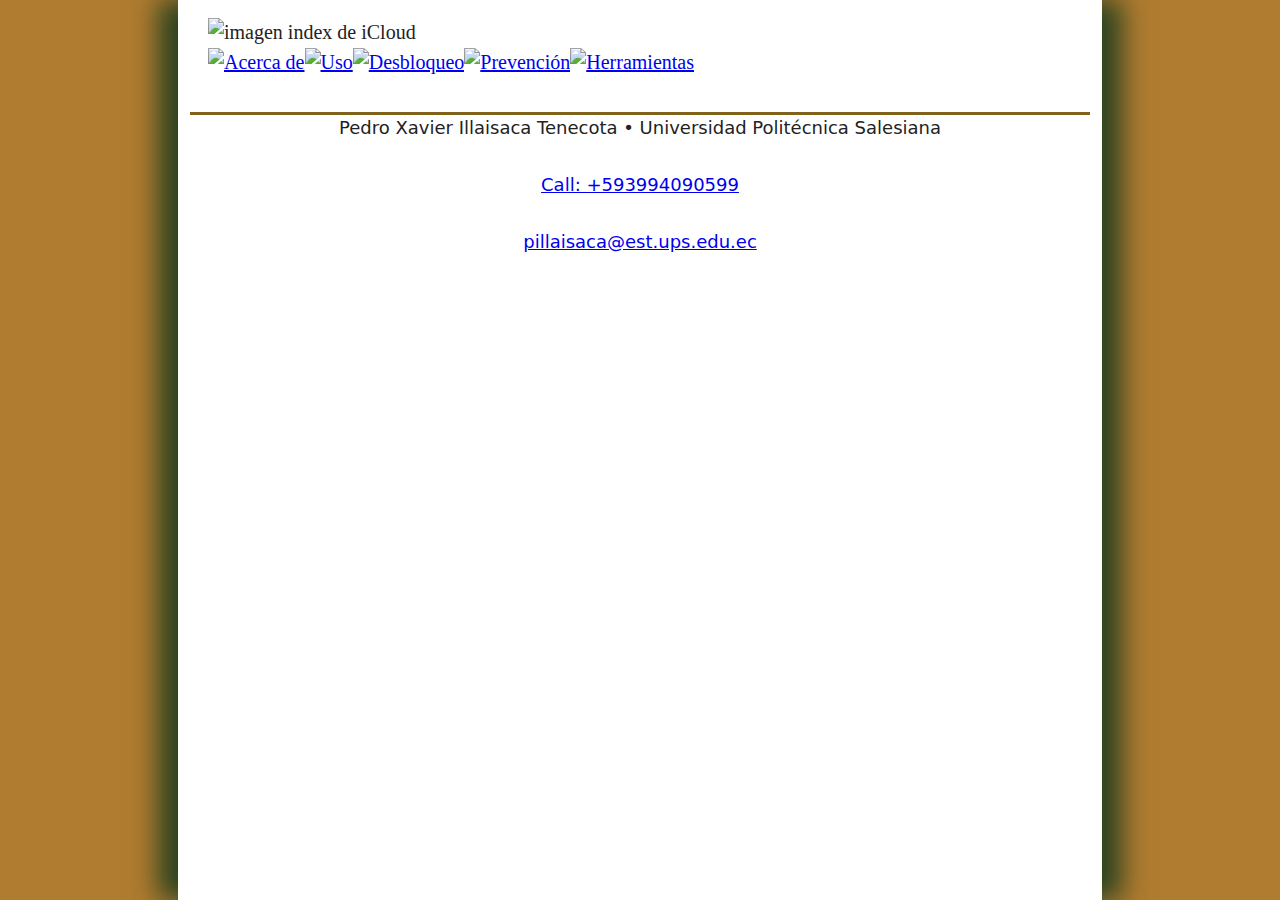
==== index.html @ 068249ed "estructura basica de los archivos html y funcionalidad total del menu de navegación en todas las pág" ====
<!DOCTYPE html>
<html>
<head>
   <title>iCloud</title>
   <meta charset="utf-8" />
   <!--<meta name="viewport" content="width=device-width, initial-scale=1" />

-->
  
   <link href="css/ct_base.css" rel="stylesheet" />
   <link href="css/ct_layout2.css" rel="stylesheet" />

   <!--
      comentarios 
   -->
  
</head>

<body>
   <header>
      <img src="ct_logo.png" alt="imagen index de iCloud" />
   </header>
   <nav>
      <a href="docs/general/px_acercade.html"><img src="ct_about.png" alt="Acerca de " /></a>      
      <a href="docs/general/px_uso.html"><img src="ct_menu.png" alt="Uso" /></a>
      <a href="docs/desbloqueo/px_desbloqueo.html"><img src="ct_locations.png" alt="Desbloqueo" /></a>
      <a href="docs/general/px_prevencion.html"><img src="ct_reviews.png" alt="Prevención" /></a>
      <a href="docs/herramientas/px_herramientas.html"><img src="ct_catering.png" alt="Herramientas" /></a>
   </nav>


   <footer>
      Pedro Xavier Illaisaca Tenecota &#8226; Universidad Politécnica Salesiana
      <p><a href="tel:+593994090599">Call: +593994090599 </a></p>
      <p><a href="mailto:pillaisaca@est.ups.edu.ec">pillaisaca@est.ups.edu.ec </a></p>    
   </footer>
</body>
</html>
---- css/ct_base.css ----
/*
   New Perspectives on HTML5 and CSS3, 7th Edition
   Tutorial 1
   Tutorial Case
   Filename: base.css

   This file contains the base styles used by all pages in the website

*/


/* =============================================
	HTML5 structural elements
   =============================================
*/

article, aside, details, dl, figcaption, figure, footer, header, hgroup, main, nav, section {
	display: block;
}


/* =============================================
	Default colors, margins and sizing
   =============================================
*/

html {
	font-size: 100%;
	-webkit-text-size-adjust: 100%;
	-ms-text-size-adjust: 100%;
}
html, button, input, select, textarea {
	font-family: serif;
	color: #222;
}
body {
	margin: 0;
	font-size: 1em;
	line-height: 1.4;
}


/* =============================================
	Hypertext links
   =============================================
*/

a {
	color: #00e;
}
a:visited {
	color: #551a8b;
}
a:hover {
	color: #06e;
}
a:focus {
	outline: thin dotted;
}
a:hover, a:active {
	outline: 0;
}


/* =============================================
	Default font styles
   =============================================
*/

abbr[title] {
	border-bottom: 1px dotted;
}
b, strong {
	font-weight: bold;
}
blockquote {
	margin: 1em 40px;
}
dfn {
	font-style: italic;
}
hr {
	display: block;
	height: 1px;
	border: 0;
	border-top: 1px solid #ccc;
	margin: 1em 0;
	padding: 0;
}
ins {
	background: #ff9;
	color: #000;
	text-decoration: none;
}
mark {
	background: #ff0;
	color: #000;
	font-style: italic;
	font-weight: bold;
}
pre, code, kbd, samp {
	font-family: monospace, serif;
	_font-family: 'courier new', monospace;
	font-size: 1em;
}
pre {
	white-space: pre;
	white-space: pre-wrap;
	word-wrap: break-word;
}

small {
	font-size: 85%;
}
sub, sup {
	font-size: 75%;
	line-height: 0;
	position: relative;
	vertical-align: baseline;
}
sup {
	top: -0.5em;
}
sub {
	bottom: -0.25em;
}


/* =============================================
	Default list styles
   =============================================
*/

ul, ol {
	margin: 1em 0;
	padding: 0 0 0 40px;
}
dd {
	margin: 0 0 0 40px;
}
nav ul, nav ol {
	list-style: none;
	list-style-image: none;
	margin: 0;
	padding: 0;
}


/* =============================================
	Default styles for images and media
   =============================================
*/

img {
	border: 0;
	-ms-interpolation-mode: bicubic;
	vertical-align: middle;
}
figure {
	margin: 0;
}
audio, canvas, video {
	display: inline-block;
}


/* =============================================
	Default styles for web forms
   =============================================
*/

form {
	margin: 0;
}
fieldset {
	border: 0;
	margin: 0;
	padding: 0;
}
label {
	cursor: pointer;
}
legend {
	border: 0;
	padding: 0;
	white-space: normal;
}
button, input, select, textarea {
	font-size: 100%;
	margin: 0;
	vertical-align: baseline;
}
button, input {
	line-height: normal;
}
button, input[type="button"], input[type="reset"], input[type="submit"] {
	cursor: pointer;
	-webkit-appearance: button;
}
button[disabled], input[disabled] {
	cursor: default;
}
input[type="checkbox"], input[type="radio"] {
	box-sizing: border-box;
	padding: 0;
}
input[type="search"] {
	-webkit-appearance: textfield;
	-moz-box-sizing: content-box;
	-webkit-box-sizing: content-box;
	box-sizing: content-box;
}
input[type="search"]::-webkit-search-decoration, input[type="search"]::-webkit-search-cancel-button {
-webkit-appearance: none;
}
button::-moz-focus-inner, input::-moz-focus-inner {
border: 0;
padding: 0;
}
textarea {
	overflow: auto;
	vertical-align: top;
	resize: vertical;
}



/* =============================================
	Default styles for web tables
   =============================================
*/

table {
	border-collapse: collapse;
	border-spacing: 0;
}
td, th {
	vertical-align: top;
}
---- css/ct_layout2.css ----
@charset "utf-8";

/*
   New Perspectives on HTML5 and CSS3, 7th Edition
   Tutorial 1
   Tutorial Case
   Filename: ct_layout2.css

   This file contains the layout styles used in the Curbside Thai website

*/

/* =============================================
	Base layout styles used by mobile devices
	up to 480px and cascaded to larger devices 
	unless superceded by other styles.
   =============================================
*/

html {
	height: 100%;
	font-size: 14px;
}
img, object, embed, video {
	max-width: 100%;
}
body {
	margin-left: auto;
	margin-right: auto;
	width: 81.9%;
	padding-left: 4.55%;
	padding-right: 4.55%;
	clear: none;
	float: none;
	min-height: 100%;
}
nav {
	width: 25%;
	float: left;
	margin: 6% 2% 0% 0%;
}
article {
	width: 73%;
	float: left;
	font-size: 0.8em;
	text-align: justify;
}

nav ul li {
	font-family: "Lucida Grande", "Lucida Sans Unicode", "Lucida Sans", "DejaVu Sans", Verdana, sans-serif;
	font-size: 0.8em;
}

nav ul li a {
	color: #222;
	text-decoration: none;
	display: block;
	margin-bottom: 8%;
}
nav ul li a:visited {
	color: #222;
}
nav ul li a:hover {
	background-color: #222;
	color: white;
}
nav ul li a:focus {
	outline: thin dotted;
}
nav ul li a:hover, nav ul li a:active {
	outline: 0;
}
body h1 {
	margin: 1%;
	font-family: "Lucida Grande", "Lucida Sans Unicode", "Lucida Sans", "DejaVu Sans", Verdana, sans-serif;
	font-size: 1.5em;
}

body article h1 {
	font-size: 1.15em;
}

cite {
   color: rgb(110, 110, 255);
}

header img {
	float: none;
	width: 96%;
	margin: 2% 2% 0% 2%;
}
body p, body address {
	margin: 3.5% 1%;
	font-size: 1em;
	font-family: "Lucida Grande", "Lucida Sans Unicode", "Lucida Sans", "DejaVu Sans", Verdana, sans-serif;
	font-style: normal;
	height: 100%;
}
dl {
	margin-left: 2%;
	font-family: "Lucida Grande", "Lucida Sans Unicode", "Lucida Sans", "DejaVu Sans", Verdana, sans-serif;
}
dt {
	display: block;
	margin: 0;
	text-indent: 0;
	font-weight: bold;
	border-bottom: 1px solid rgba(168, 168, 168,1.00);
}
dd {
	display: block;
	margin: 0 0 3% 3%;
	text-indent: 0;
}
blockquote {
	font-size: 1em;
	width: 100%;
	font-family: "Lucida Grande", "Lucida Sans Unicode", "Lucida Sans", "DejaVu Sans", Verdana, sans-serif;
	margin: 0 0 4% 0;
}
footer {
	text-align: center;
	font-size: 0.6em;
	margin-top: 4%;
	border-top: 3px solid rgba(128,98,26,1.00);
	font-family: Segoe, "Segoe UI", "DejaVu Sans", "Trebuchet MS", Verdana, sans-serif;
	clear: both;
	padding-bottom: 20px;
}
blockquote p:last-of-type {
	border-top: 1px solid rgba(128,98,26,1.00);
	text-align: right;
	font-size: 1em;
}

q {quotes: "\201C" "\201D" "\2018" "\2019";}
q:before {content:open-quote;}
q:after {content:close-quote;}
article p, article address {font-family: "Times New Roman", Times, serif;}
/* =============================================
	Tablet layout styles used by devices
	481px to 768px and cascaded to larger 
	devices.
   =============================================
*/


@media only screen and (min-width: 481px) {
html, body {
	font-size: 16px;
}

body {
	width: 89.9%;
	padding-left: 1.55%;
	padding-right: 1.55%;
	clear: none;
	float: none;
	margin-left: auto;
}

header h1 {
   font-size: 2.2em;
}

body article h1 {
   font-size: 1.75em;
}

article {
	width: 94%;
	float: none;
	margin: 0px auto;
}
dl#ct_locations {
	width: 57%;
	margin: 0px 0px 0px 20px;
}
dl {
	width: 90%;
    margin: 0 auto;
	text-align: left;
}
article img {
	float: right;
	width: 40%;
	margin: 0% 2% 2% 2%;
}
nav ul li {
	display: table-cell;
	width: 15%;
	text-align: center;
	margin-right: 2%;
	border: thin solid rgba(127,96,17,1.00);
	border-collapse: collapse;
}
nav ul li a {
	margin-bottom: 0;
}
nav {
	display: table;
	width: 96%;
	margin: 0 auto;
	float: none;
}
nav ul {
	display: table-row;
	margin: 0;
}
nav ul li:last-of-type {
	margin-right: 0%;
}

blockquote {
  background: rgb(241, 241, 241);
  border-left: 10px solid rgba(176,124,48,0.5);
  quotes: "\201C""\201D""\201C""\2019";
  	border-radius: 20%;
	width: 40%;
	margin: 1%;
	float: left;
	padding: 2%;
}
blockquote p:first-of-type:before {
  color: rgba(176,124,48,0.50);
  content: open-quote;
  font-size: 4em;
  line-height: 0.1em;
  margin: 0.2em 0.1em 0em 0.25em;
  vertical-align: -0.4em;
  float: left;
}


footer {
	font-size: 0.9em;
}
}



/* =============================================
	Desktop layout styles used by  devices
	769px and larger.
   =============================================
*/

@media only screen and (min-width: 769px) {
html, body {
	font-size: 20px;
}

html {
	background-color: rgba(176,124,48,1.00);
	margin: 0px auto;
}
body {
	width: 88.2%;
	max-width: 900px;
	padding-left: 0.9%;
	padding-right: 0.9%;
	margin: 0px auto auto auto;
	clear: none;
	float: none;
	background-color: white;
	-moz-box-shadow: rgba(31, 61, 31, 0.9) 20px 0px 25px,  rgba(31, 61, 31, 0.9) -20px 0px 25px;
	-webkit-box-shadow: rgba(31, 61, 31, 0.9) 20px 0px 25px,  rgba(31, 61, 31, 0.9) -20px 0px 25px;
	box-shadow: rgba(31, 61, 31, 0.9) 20px 0px 25px,  rgba(31, 61, 31, 0.9) -20px 0px 25px;
}


}
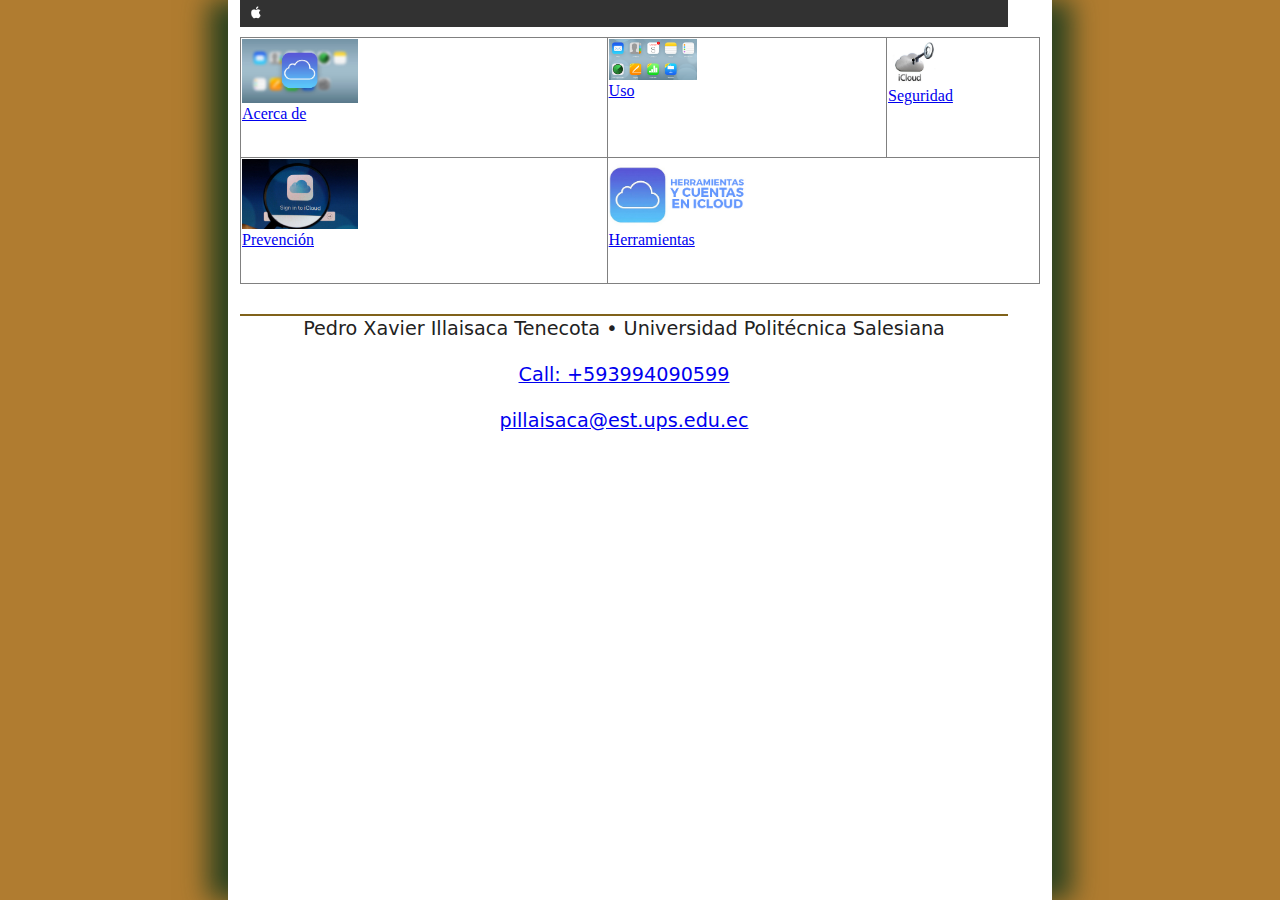
==== commit a3cbb7e0: "funcion de menu comletamente operativa, uso de tablas en el archivo seguridad.html, idś que referenc" ====
--- a/index.html
+++ b/index.html
@@ -3,12 +3,10 @@
 <head>
    <title>iCloud</title>
    <meta charset="utf-8" />
-   <!--<meta name="viewport" content="width=device-width, initial-scale=1" />
+   <meta name="viewport" content="width=device-width, initial-scale=1" />
 
--->
-  
    <link href="css/ct_base.css" rel="stylesheet" />
-   <link href="css/ct_layout2.css" rel="stylesheet" />
+   <link href="css/ct_layout1.css" rel="stylesheet" />
 
    <!--
       comentarios 
@@ -18,16 +16,42 @@
 
 <body>
    <header>
-      <img src="ct_logo.png" alt="imagen index de iCloud" />
+      <img src="images/imagenCabecera.png" alt="imagenCabecera">
    </header>
    <nav>
-      <a href="docs/general/px_acercade.html"><img src="ct_about.png" alt="Acerca de " /></a>      
-      <a href="docs/general/px_uso.html"><img src="ct_menu.png" alt="Uso" /></a>
-      <a href="docs/desbloqueo/px_desbloqueo.html"><img src="ct_locations.png" alt="Desbloqueo" /></a>
-      <a href="docs/general/px_prevencion.html"><img src="ct_reviews.png" alt="Prevención" /></a>
-      <a href="docs/herramientas/px_herramientas.html"><img src="ct_catering.png" alt="Herramientas" /></a>
+
+      <table style="width: 100%" border="1">
+         <tr>
+            <td>
+               <a href="docs/general/px_acercade.html"><img src="images/acercade.png" alt="Acerca de " />Acerca de </a>      
+            </td>
+
+            <td>
+               <a href="docs/general/px_uso.html"><img src="images/uso.png" alt="Uso" />Uso</a>
+            </td>
+
+            <td>
+               <a href="docs/desbloqueo/px_desbloqueo.html"><img src="images/seguridad.png" alt="Seguridad" />Seguridad</a>
+            </td>
+
+         </tr>
+
+         <tr>
+            <td>
+               <a href="docs/general/px_prevencion.html"><img src="images/prevencionInicio.png" alt="Prevención" />Prevención</a>
+            </td>
+            <td colspan="2">
+               <a href="docs/herramientas/px_herramientas.html"><img src="images/herramientas _inicio.png" alt="Herramientas" />Herramientas</a>
+            </td>
+         </tr>
+
+      </table>
+      
+      
+      
+      
+      
    </nav>
-
 
    <footer>
       Pedro Xavier Illaisaca Tenecota &#8226; Universidad Politécnica Salesiana
--- a/css/ct_layout1.css
+++ b/css/ct_layout1.css
@@ -0,0 +1,141 @@
+@charset "utf-8";
+/*
+   New Perspectives on HTML5 and CSS3, 7th Edition
+   Tutorial 1
+   Tutorial Case
+   Filename: ct_layout1.css
+
+   This file contains the layout styles used in the ct_start.html page.
+
+*/
+
+/* =============================================
+	Base layout styles used by mobile devices
+	up to 480px and cascaded to larger devices 
+	unless superceded by other styles.
+   =============================================
+*/
+
+html {
+	height: 100%;
+}
+img, object, embed, video {
+	max-width: 100%;
+}
+header {
+	margin-bottom: 10px;
+	width: 96%;
+}
+
+header img {
+	width: 100%;
+}
+
+body {
+	margin-left: auto;
+	margin-right: auto;
+	width: 81.9%;
+	padding-left: 4.55%;
+	padding-right: 4.55%;
+	clear: none;
+	float: none;
+	min-height: 100%;
+}
+nav a {
+	clear: both;
+	margin-left: 0;
+	width: 96%;
+	float: left;
+	display: block;
+	height: 50px;
+	overflow: hidden;
+	margin-bottom: 5px;
+}
+
+nav a:last-of-type {
+	margin-bottom: 30px;
+}
+
+nav a img {
+	display: block;
+	width: 100%;
+}
+
+footer {
+	width: 96%;
+	clear: left;
+	text-align: center;
+	font-size: 0.45em;
+	margin-top: 30px;
+	border-top: 2px solid rgba(128,98,26,1.00);
+	font-family: Segoe, "Segoe UI", "DejaVu Sans", "Trebuchet MS", Verdana, sans-serif;
+}
+
+
+/* =============================================
+	Tablet layout styles used by devices
+	481px to 768px and cascaded to larger 
+	devices.
+   =============================================
+*/
+
+@media only screen and (min-width: 481px) {
+body {
+	width: 91.14%;
+	padding-left: 0.93%;
+	padding-right: 0.93%;
+	clear: none;
+	float: none;
+	margin-left: auto;
+}
+nav a {
+	width: 32%;
+	height: auto;
+	float: left;
+	clear: none;
+	overflow: visible;
+	margin-bottom: 0px;
+}
+nav a img {
+ width: 100%;
+ height: 100%;
+}
+
+nav a:nth-of-type(4) {
+	clear: left
+}
+
+footer {
+	font-size: 0.8em;
+}
+}
+
+/* =============================================
+	Desktop layout styles used by  devices
+	769px and larger.
+   =============================================
+*/
+
+@media only screen and (min-width: 769px) {
+html {
+	background-color: rgba(176,124,48,1.00);
+	margin: 0px auto;
+}
+body {
+	width: 88.2%;
+	max-width: 800px;
+	padding-left: 0.9%;
+	padding-right: 0.9%;
+	margin: auto;
+	clear: none;
+	float: none;
+	margin-left: auto;
+	background-color: white;
+	-moz-box-shadow: rgba(31, 61, 31, 0.9) 20px 0px 25px,  rgba(31, 61, 31, 0.9) -20px 0px 25px;
+	-webkit-box-shadow: rgba(31, 61, 31, 0.9) 20px 0px 25px,  rgba(31, 61, 31, 0.9) -20px 0px 25px;
+	box-shadow: rgba(31, 61, 31, 0.9) 20px 0px 25px,  rgba(31, 61, 31, 0.9) -20px 0px 25px
+}
+footer {
+	font-size: 1.2em;
+}
+}
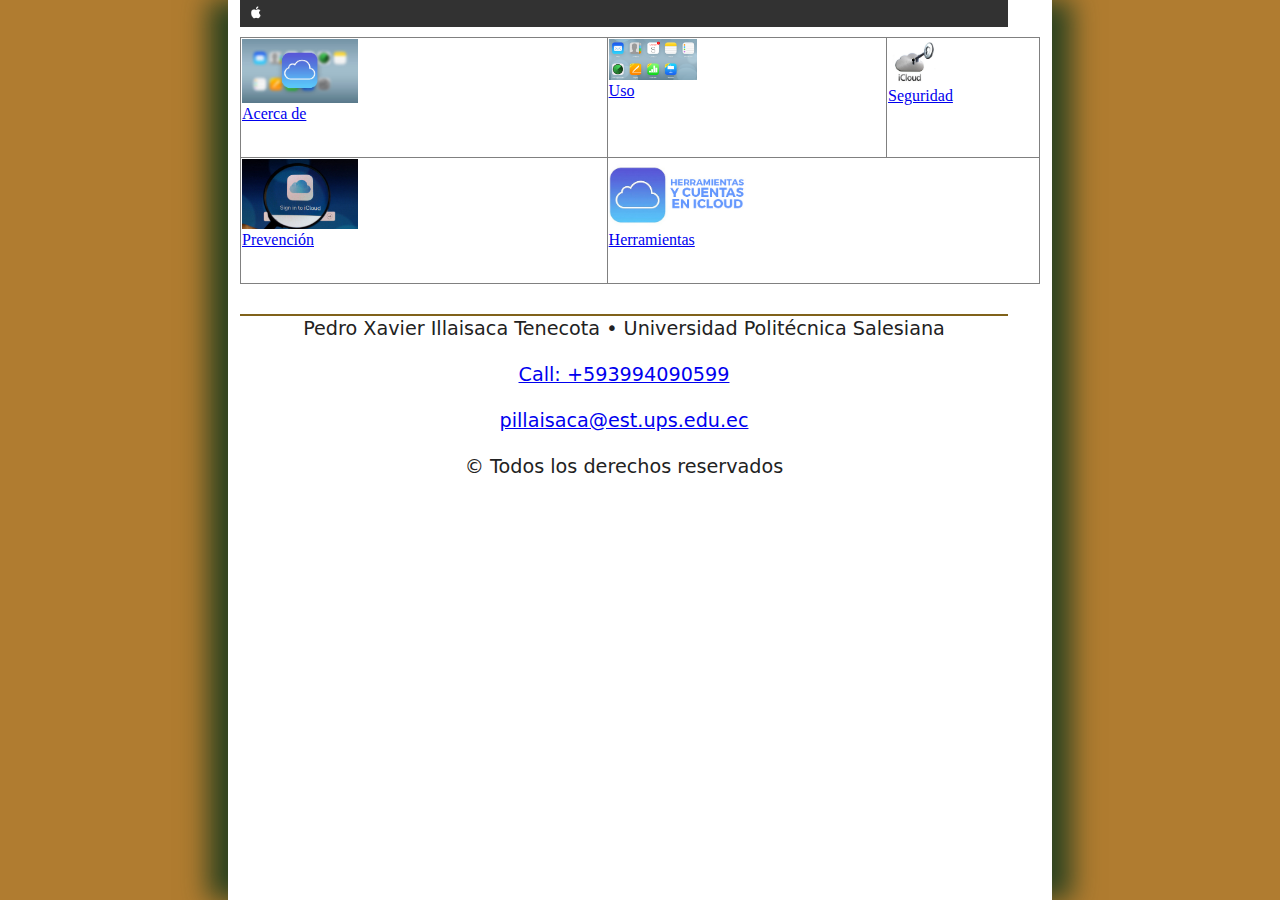
==== commit 94f88f4b: "etiqueta iframe adicionada, todas las imágenes referenciadas con rutas relativas en el proyecto comp" ====
--- a/index.html
+++ b/index.html
@@ -56,7 +56,8 @@
    <footer>
       Pedro Xavier Illaisaca Tenecota &#8226; Universidad Politécnica Salesiana
       <p><a href="tel:+593994090599">Call: +593994090599 </a></p>
-      <p><a href="mailto:pillaisaca@est.ups.edu.ec">pillaisaca@est.ups.edu.ec </a></p>    
+      <p><a href="mailto:pillaisaca@est.ups.edu.ec">pillaisaca@est.ups.edu.ec </a></p> 
+      <p>&#169; Todos los derechos reservados</p>   
    </footer>
 </body>
 </html>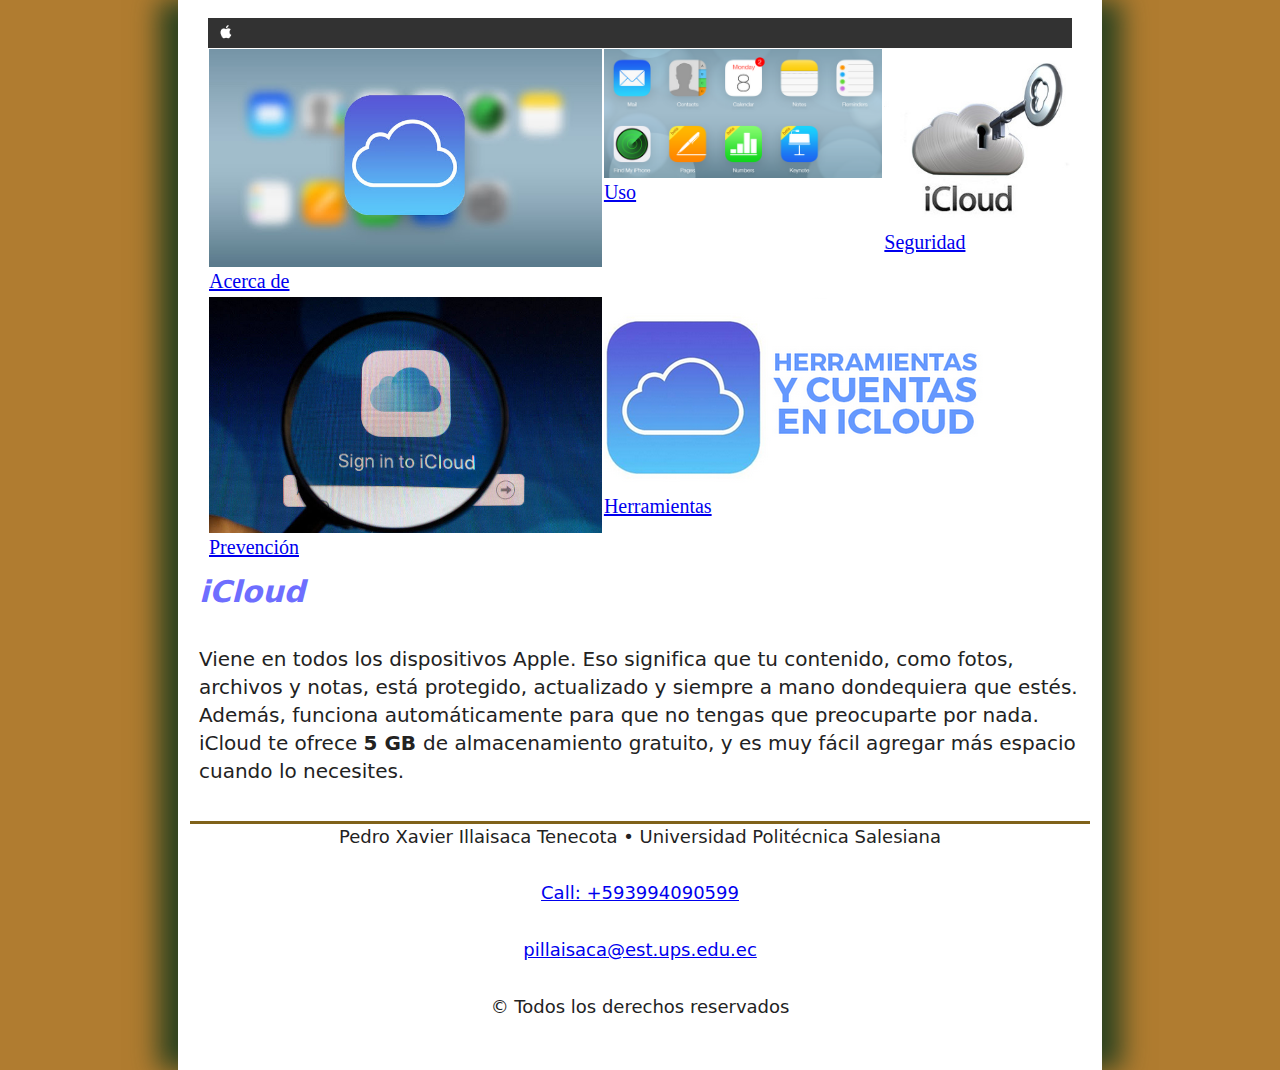
==== commit 508160c2: "Creación de archivo Readme.txt y cambios en la estructura hml validada por W3C Validator" ====
--- a/index.html
+++ b/index.html
@@ -1,17 +1,18 @@
 <!DOCTYPE html>
-<html>
+<html lang="es">
+
 <head>
    <title>iCloud</title>
    <meta charset="utf-8" />
    <meta name="viewport" content="width=device-width, initial-scale=1" />
 
    <link href="css/ct_base.css" rel="stylesheet" />
-   <link href="css/ct_layout1.css" rel="stylesheet" />
+   <link href="css/ct_layout2.css" rel="stylesheet" />
 
    <!--
       comentarios 
    -->
-  
+
 </head>
 
 <body>
@@ -20,10 +21,10 @@
    </header>
    <nav>
 
-      <table style="width: 100%" border="1">
+      <table >
          <tr>
             <td>
-               <a href="docs/general/px_acercade.html"><img src="images/acercade.png" alt="Acerca de " />Acerca de </a>      
+               <a href="docs/general/px_acercade.html"><img src="images/acercade.png" alt="Acerca de " />Acerca de </a>
             </td>
 
             <td>
@@ -31,33 +32,47 @@
             </td>
 
             <td>
-               <a href="docs/desbloqueo/px_desbloqueo.html"><img src="images/seguridad.png" alt="Seguridad" />Seguridad</a>
+               <a href="docs/desbloqueo/px_desbloqueo.html"><img src="images/seguridad.png"
+                     alt="Seguridad" />Seguridad</a>
             </td>
 
          </tr>
 
          <tr>
             <td>
-               <a href="docs/general/px_prevencion.html"><img src="images/prevencionInicio.png" alt="Prevención" />Prevención</a>
+               <a href="docs/general/px_prevencion.html"><img src="images/prevencionInicio.png"
+                     alt="Prevención" />Prevención</a>
             </td>
             <td colspan="2">
-               <a href="docs/herramientas/px_herramientas.html"><img src="images/herramientas _inicio.png" alt="Herramientas" />Herramientas</a>
+               <a href="docs/herramientas/px_herramientas.html"><img src="images/herr_inicio.png"
+                  alt="Herramientas" />Herramientas</a>
             </td>
          </tr>
 
       </table>
-      
-      
-      
-      
-      
+
    </nav>
+   <section>
+      <h1><strong><cite> iCloud </cite></strong></h1>
+      <aside>
+         <p>
+            Viene en todos los dispositivos Apple. Eso significa que tu contenido, como fotos,
+            archivos y notas,
+            está protegido, actualizado y siempre a mano dondequiera que estés. Además, funciona automáticamente para
+            que
+            no tengas que preocuparte por nada. iCloud te ofrece <strong> 5 GB </strong>de almacenamiento gratuito, y es
+            muy fácil agregar
+            más espacio cuando lo necesites.
+         </p>
+      </aside>
+   </section>
 
    <footer>
       Pedro Xavier Illaisaca Tenecota &#8226; Universidad Politécnica Salesiana
       <p><a href="tel:+593994090599">Call: +593994090599 </a></p>
-      <p><a href="mailto:pillaisaca@est.ups.edu.ec">pillaisaca@est.ups.edu.ec </a></p> 
-      <p>&#169; Todos los derechos reservados</p>   
+      <p><a href="mailto:pillaisaca@est.ups.edu.ec">pillaisaca@est.ups.edu.ec </a></p>
+      <p>&#169; Todos los derechos reservados</p>
    </footer>
 </body>
+
 </html>--- a/css/ct_layout2.css
+++ b/css/ct_layout2.css
@@ -0,0 +1,272 @@
+@charset "utf-8";
+
+/*
+   New Perspectives on HTML5 and CSS3, 7th Edition
+   Tutorial 1
+   Tutorial Case
+   Filename: ct_layout2.css
+
+   This file contains the layout styles used in the Curbside Thai website
+
+*/
+
+/* =============================================
+	Base layout styles used by mobile devices
+	up to 480px and cascaded to larger devices 
+	unless superceded by other styles.
+   =============================================
+*/
+
+html {
+	height: 100%;
+	font-size: 14px;
+}
+img, object, embed, video {
+	max-width: 100%;
+}
+body {
+	margin-left: auto;
+	margin-right: auto;
+	width: 81.9%;
+	padding-left: 4.55%;
+	padding-right: 4.55%;
+	clear: none;
+	float: none;
+	min-height: 100%;
+}
+nav {
+	width: 25%;
+	float: left;
+	margin: 6% 2% 0% 0%;
+}
+article {
+	width: 73%;
+	float: left;
+	font-size: 0.8em;
+	text-align: justify;
+}
+
+nav ul li {
+	font-family: "Lucida Grande", "Lucida Sans Unicode", "Lucida Sans", "DejaVu Sans", Verdana, sans-serif;
+	font-size: 0.8em;
+}
+
+nav ul li a {
+	color: #222;
+	text-decoration: none;
+	display: block;
+	margin-bottom: 8%;
+}
+nav ul li a:visited {
+	color: #222;
+}
+nav ul li a:hover {
+	background-color: #222;
+	color: white;
+}
+nav ul li a:focus {
+	outline: thin dotted;
+}
+nav ul li a:hover, nav ul li a:active {
+	outline: 0;
+}
+body h1 {
+	margin: 1%;
+	font-family: "Lucida Grande", "Lucida Sans Unicode", "Lucida Sans", "DejaVu Sans", Verdana, sans-serif;
+	font-size: 1.5em;
+}
+
+body article h1 {
+	font-size: 1.15em;
+}
+
+cite {
+   color: rgb(110, 110, 255);
+}
+
+header img {
+	float: none;
+	width: 96%;
+	margin: 2% 2% 0% 2%;
+}
+body p, body address {
+	margin: 3.5% 1%;
+	font-size: 1em;
+	font-family: "Lucida Grande", "Lucida Sans Unicode", "Lucida Sans", "DejaVu Sans", Verdana, sans-serif;
+	font-style: normal;
+	height: 100%;
+}
+dl {
+	margin-left: 2%;
+	font-family: "Lucida Grande", "Lucida Sans Unicode", "Lucida Sans", "DejaVu Sans", Verdana, sans-serif;
+}
+dt {
+	display: block;
+	margin: 0;
+	text-indent: 0;
+	font-weight: bold;
+	border-bottom: 1px solid rgba(168, 168, 168,1.00);
+}
+dd {
+	display: block;
+	margin: 0 0 3% 3%;
+	text-indent: 0;
+}
+blockquote {
+	font-size: 1em;
+	width: 100%;
+	font-family: "Lucida Grande", "Lucida Sans Unicode", "Lucida Sans", "DejaVu Sans", Verdana, sans-serif;
+	margin: 0 0 4% 0;
+}
+footer {
+	text-align: center;
+	font-size: 0.6em;
+	margin-top: 4%;
+	border-top: 3px solid rgba(128,98,26,1.00);
+	font-family: Segoe, "Segoe UI", "DejaVu Sans", "Trebuchet MS", Verdana, sans-serif;
+	clear: both;
+	padding-bottom: 20px;
+}
+blockquote p:last-of-type {
+	border-top: 1px solid rgba(128,98,26,1.00);
+	text-align: right;
+	font-size: 1em;
+}
+
+q {quotes: "\201C" "\201D" "\2018" "\2019";}
+q:before {content:open-quote;}
+q:after {content:close-quote;}
+article p, article address {font-family: "Times New Roman", Times, serif;}
+/* =============================================
+	Tablet layout styles used by devices
+	481px to 768px and cascaded to larger 
+	devices.
+   =============================================
+*/
+
+
+@media only screen and (min-width: 481px) {
+html, body {
+	font-size: 16px;
+}
+
+body {
+	width: 89.9%;
+	padding-left: 1.55%;
+	padding-right: 1.55%;
+	clear: none;
+	float: none;
+	margin-left: auto;
+}
+
+header h1 {
+   font-size: 2.2em;
+}
+
+body article h1 {
+   font-size: 1.75em;
+}
+
+article {
+	width: 94%;
+	float: none;
+	margin: 0px auto;
+}
+dl#ct_locations {
+	width: 57%;
+	margin: 0px 0px 0px 20px;
+}
+dl {
+	width: 90%;
+    margin: 0 auto;
+	text-align: left;
+}
+article img {
+	float: right;
+	width: 40%;
+	margin: 0% 2% 2% 2%;
+}
+nav ul li {
+	display: table-cell;
+	width: 15%;
+	text-align: center;
+	margin-right: 2%;
+	border: thin solid rgba(127,96,17,1.00);
+	border-collapse: collapse;
+}
+nav ul li a {
+	margin-bottom: 0;
+}
+nav {
+	display: table;
+	width: 96%;
+	margin: 0 auto;
+	float: none;
+}
+nav ul {
+	display: table-row;
+	margin: 0;
+}
+nav ul li:last-of-type {
+	margin-right: 0%;
+}
+
+blockquote {
+  background: rgb(241, 241, 241);
+  border-left: 10px solid rgba(176,124,48,0.5);
+  quotes: "\201C""\201D""\201C""\2019";
+  	border-radius: 20%;
+	width: 40%;
+	margin: 1%;
+	float: left;
+	padding: 2%;
+}
+blockquote p:first-of-type:before {
+  color: rgba(176,124,48,0.50);
+  content: open-quote;
+  font-size: 4em;
+  line-height: 0.1em;
+  margin: 0.2em 0.1em 0em 0.25em;
+  vertical-align: -0.4em;
+  float: left;
+}
+
+
+footer {
+	font-size: 0.9em;
+}
+}
+
+
+
+/* =============================================
+	Desktop layout styles used by  devices
+	769px and larger.
+   =============================================
+*/
+
+@media only screen and (min-width: 769px) {
+html, body {
+	font-size: 20px;
+}
+
+html {
+	background-color: rgba(176,124,48,1.00);
+	margin: 0px auto;
+}
+body {
+	width: 88.2%;
+	max-width: 900px;
+	padding-left: 0.9%;
+	padding-right: 0.9%;
+	margin: 0px auto auto auto;
+	clear: none;
+	float: none;
+	background-color: white;
+	-moz-box-shadow: rgba(31, 61, 31, 0.9) 20px 0px 25px,  rgba(31, 61, 31, 0.9) -20px 0px 25px;
+	-webkit-box-shadow: rgba(31, 61, 31, 0.9) 20px 0px 25px,  rgba(31, 61, 31, 0.9) -20px 0px 25px;
+	box-shadow: rgba(31, 61, 31, 0.9) 20px 0px 25px,  rgba(31, 61, 31, 0.9) -20px 0px 25px;
+}
+
+
+}
